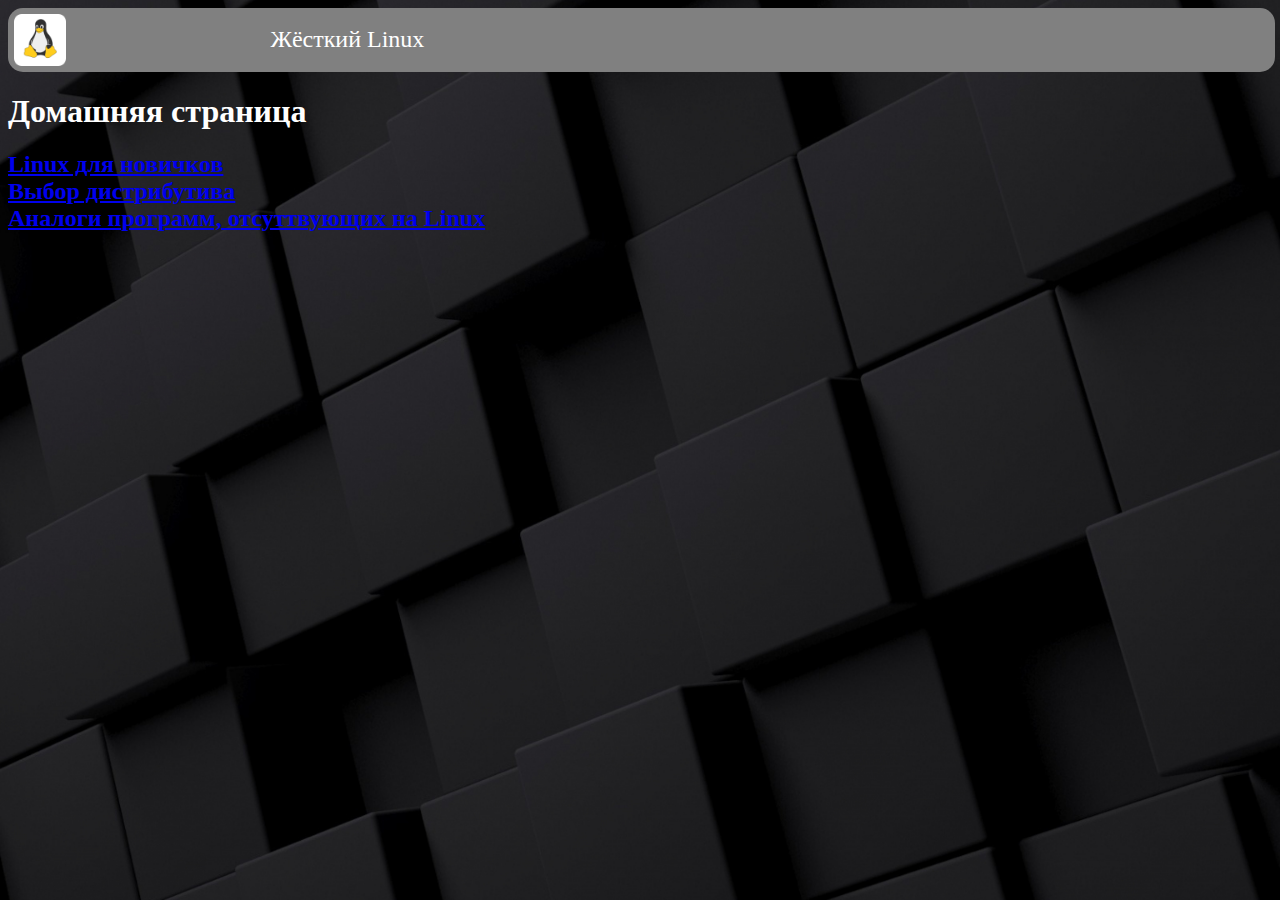
==== index.html @ a09c7c81 "Add files via upload" ====
<html>
<head>
    <title>Жёсткий Linux</title>

    <style>
        .logo:hover {
            transform: scale(1.2);
        }

        body {
            background-image: url('background.jpg');
            background-size: cover;
            background-repeat: no-repeat;
            background-attachment: fixed;
            color: white;
        }

        .header {
            background-color: gray;
            color: white;
            padding: 0.5%;
            position: fixed;
            width: 98%;
            display: flex;
            align-items: center;
            z-index: 500;
            border-radius: 15px;
            font-size: 1.25vw;
        }

        .logo {
            margin-right: 2%;
            transition: transform 0.3s;
        }

        .title-text {
            font-size: 1.5em;
        }
    </style>
</head>
<body>
    <div class="header">
        <A HREF="index.html"> <img src="logo.png" alt="logo" title="Home" width="20%" class="logo"/> </A>
        <div class="title-text">Жёсткий Linux</div>
    </div>

    <div style="padding-top: 5%;">
        <h1><b>Домашняя страница</b></h1>
        <h2>
        <A HREF="begin.html"> Linux для новичков </A> <BR>
        <A HREF="distro.html"> Выбор дистрибутива </A> <BR>
        <A HREF="progs.html"> Аналоги программ, отсуттвующих на Linux </A>
        </h2>
    </div>


</body>
</html>
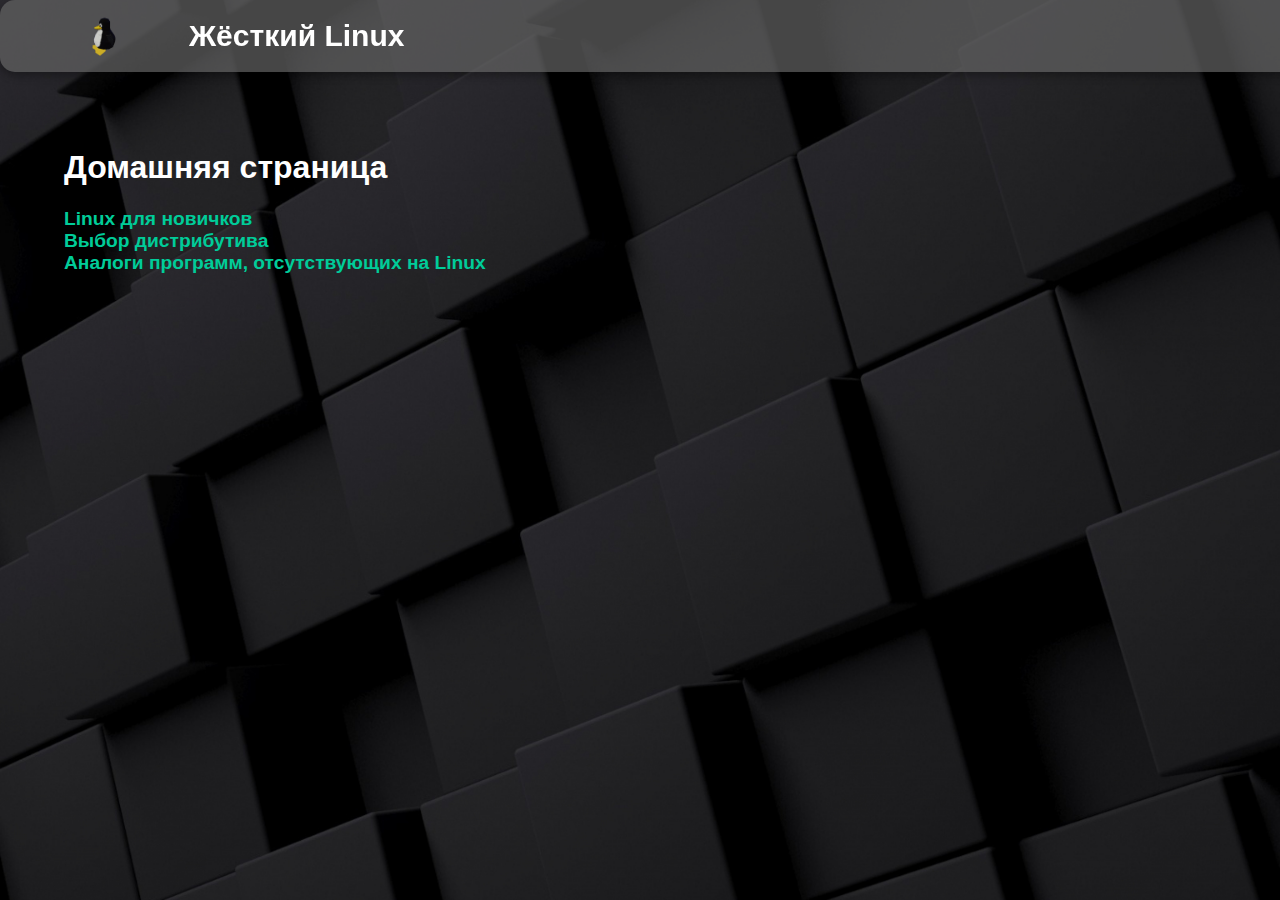
==== commit 561e5b9b: "Add files via upload" ====
--- a/index.html
+++ b/index.html
@@ -1,58 +1,23 @@
 <html>
 <head>
     <title>Жёсткий Linux</title>
-
-    <style>
-        .logo:hover {
-            transform: scale(1.2);
-        }
-
-        body {
-            background-image: url('background.jpg');
-            background-size: cover;
-            background-repeat: no-repeat;
-            background-attachment: fixed;
-            color: white;
-        }
-
-        .header {
-            background-color: gray;
-            color: white;
-            padding: 0.5%;
-            position: fixed;
-            width: 98%;
-            display: flex;
-            align-items: center;
-            z-index: 500;
-            border-radius: 15px;
-            font-size: 1.25vw;
-        }
-
-        .logo {
-            margin-right: 2%;
-            transition: transform 0.3s;
-        }
-
-        .title-text {
-            font-size: 1.5em;
-        }
-    </style>
+    <link rel="stylesheet" href="styles.css">
 </head>
 <body>
     <div class="header">
-        <A HREF="index.html"> <img src="logo.png" alt="logo" title="Home" width="20%" class="logo"/> </A>
+        <a href="index.html">
+            <img src="linux-tux.gif" alt="logo" title="Home" width="20%" class="logo"/>
+        </a>
         <div class="title-text">Жёсткий Linux</div>
     </div>
 
-    <div style="padding-top: 5%;">
+    <div class="content">
         <h1><b>Домашняя страница</b></h1>
         <h2>
-        <A HREF="begin.html"> Linux для новичков </A> <BR>
-        <A HREF="distro.html"> Выбор дистрибутива </A> <BR>
-        <A HREF="progs.html"> Аналоги программ, отсуттвующих на Linux </A>
+            <a href="begin.html">Linux для новичков</a><br>
+            <a href="distro.html">Выбор дистрибутива</a><br>
+            <a href="progs.html">Аналоги программ, отсутствующих на Linux</a>
         </h2>
     </div>
-
-
 </body>
 </html>
--- a/styles.css
+++ b/styles.css
@@ -0,0 +1,70 @@
+body {
+    margin: 0;
+    font-family: Arial, sans-serif;
+    background-image: url('background.jpg');
+    background-size: cover;
+    background-repeat: no-repeat;
+    background-attachment: fixed;
+    color: white;
+    text-align: center;
+}
+
+.header {
+    background-color: rgba(100, 100, 100, 0.7);
+    color: white;
+    padding: 1rem;
+    position: fixed;
+    width: 100%;
+    display: flex;
+    align-items: center;
+    z-index: 500;
+    font-size: 1.25em;
+    border-radius: 15px;
+    box-shadow: 0 4px 8px rgba(0, 0, 0, 0.3);
+}
+
+.logo {
+    margin-right: 2%;
+    transition: transform 0.3s;
+}
+
+.logo:hover {
+    transform: scale(1.2);
+}
+
+.title-text {
+    font-size: 1.5em;
+    font-weight: bold;
+}
+
+.content {
+    padding-top: 8rem;
+    text-align: left;
+    margin: 0 auto;
+    width: 90%;
+}
+
+h1 {
+    font-size: 2em;
+}
+
+h2 {
+    font-size: 1.2em;
+}
+
+a {
+    color: #00cc99;
+    text-decoration: none;
+    transition: color 0.3s;
+}
+
+a:hover {
+    color: #ffcc00;
+}
+
+
+p {
+    font-family: 'Times New Roman', Times, serif;
+    font-weight: bold;
+    font-size: 20px;
+}
